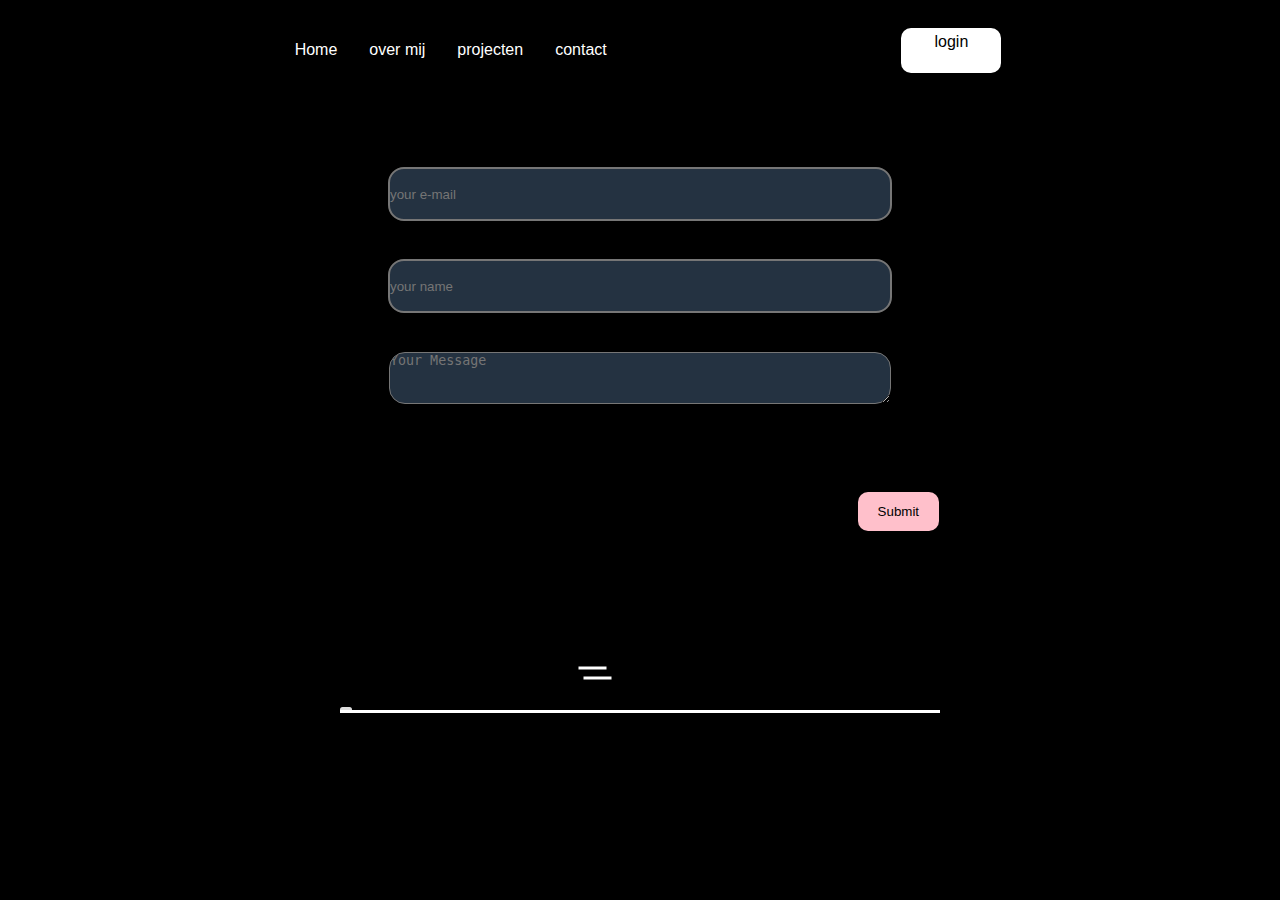
==== contact.html @ aa935ba6 "eerste commit" ====
<!DOCTYPE html>
<html lang="en">

<head>
    <link rel="stylesheet" href="css/style.css">
    <title>portfolio</title>
</head>

<body class="body">
    <header>
        
        <nav>
            <ul>
                
                <li><a class="active" href="index.html">Home</a></li>
                <li><a href="overmij.html">over mij</a></li>
                <li><a href="projecten.html">projecten</a></li>
                <li><a class="active" href="">contact</a></li>
            </ul>
        </nav>
        <div class="login-button">
            login
            </a>
        </div>
    </header>
    <main>
        <section class="contact">
            <div class="border">
            <h1>send a post goose</h1>
            <form action="">
                <input type="text" name="email" id="email" placeholder="your e-mail">
                <input type="text" name="name" id="name" placeholder="your name">
                <textarea name="message" id="message" placeholder="Your Message" ></textarea>>
                </textarea>

           
                <input type="submit" id="submit">
            </div>
                </option>
            </form>

            <div class="loop-wrapper">
                <div class="mountain"></div>
                <div class="hill"></div>
                <div class="tree"></div>
                <div class="tree"></div>
                <div class="tree"></div>
                <div class="rock"></div>
                <div class="truck"></div>
                <div class="wheels"></div>
              </div> 

        </section>
        <section>
        </section>
<section>
 
</section>
    </main>
    <footer>

    </footer>
</body>

</html>
---- css/style.css ----
*{
  
  margin: 0px ;
  padding: 0px ;
}

.body{
    background-color: black;
    font-family: 'Open Sans', sans-serif;
}

header {
    display: flex;
    width: 100vw ;
    height: 100px;
    background-color: black;
    justify-content: space-evenly;
    align-items: center;
    }

nav ul {
    background-color: black;
      list-style-type: none;
      margin: 0;
      padding: 0;
      overflow: hidden;
   
    }
   
    nav ul li {
      float: left;
    }
   
    nav ul li a {
      display: block;
      color: white;
      text-align: center;
      padding: 14px 16px;
      text-decoration: none;
    }
   
    nav ul li a:hover {
      background-color: darkgray;
    }

   
    .login-button{
  text-align: center;
  width: 100px;
  height: 40px;
  padding-top: 5px;
  background-color: white;
  border-radius: 10px;
    }
   
    .login-button a {
  color: white;
  text-decoration: none;
  display: flex;
  text-align: center;
    }

    .intro h1{
     color: silver;
     display: flex;
     justify-content: center;
     font-size: 125px;
     margin-top: 15vh;
    }
    
    .intro h3{
        color: silver;
        display: flex;
        justify-content: center;
        font-size: 25px;

    }
    .intro h4{
        color: silver;
        display: flex;
        justify-content: center;
        font-size: 25px;
        
    }

    .explore-button{
        width: 200px;
        height: 40px;
        background-color: white;
        border-radius: 5px;
      display: flex;
      justify-content: center;
      align-items: center;
      
    }

    .explore-knop{
        display: flex;
        align-items: center;
        justify-content: center;
        margin-top: 8vh;
    }

.shape-common{
    height: 50vh;
    margin-top: 15vh;
    position: absolute;
    left: 0;
}

.shape-rigth{
    height: 50vh;
    margin-top: 15vh;
    position: absolute;
    right: 0;
    
}

.over-mij h1{
  color: white;
  font-size: 70px;
text-align: center;

}

.over-mij h2{
  color: white;
  font-size: 15px;
  text-align: center;

}

.img-container{
  display: flex;
  align-items: center;
  justify-content: center;
  margin-top: -20vh;
}

.foto-ik{
  object-fit: contain;
  margin-top: 25vh;
}

.over-mij h3{
  color: white;
  font-size: 15px;
text-align: center;
margin-top: 5vh;
}

.projecten-info h1{
  font-size: 80px;
  color: silver;
  display: flex;
  text-align: center;
  justify-content:center;
}

.blok-mastermind{
  width: 375px;
  height: 350px;
  background-color: white;
  border-radius: 50px;
}

.container-blok{
  display: flex;
  align-items: center;
  justify-content: center;
margin-top: 15vh;
margin-right: 600px;
}


.mastermind img{
  display: flex;
  align-items: center;
  justify-content: center;
  }
  
  .mastermind-img{
    display: flex;
    align-items: center;
    justify-content: center;
  }
  
  .container-blok h2{
    color: black;
    font-size: 20px;
    text-align: center;
  }
  

.pinkgoose-blok{
  width: 375px;
  height: 350px;
  background-color: white;
  border-radius: 50px;
}

.container-pinkgoose{
  display: flex;
  align-items: center;
  justify-content: center;
margin-left: 600px;
margin-top: -48vh;
}

.pinkgoose-blok h1{
  color: black;
  text-align: center;
  font-size: 20px;
}

.pinkgoose-plaatje{
  margin-top: 100px;
}


.mastermind{
  margin-top: 15vh;
}

.uitleg-blok-mastermind{
  width: 550px;
  height: 300px;
  background-color: white;
  margin-top: 100px;
border-radius: 65px;
}

.img-eclipse-flowchart{
  display: flex;
  justify-content: center;
}

.uitleg-blok-div{
display: flex;
align-items: center;
justify-content: center;
}

.mastermind h1{
  margin-top: 10vh;
  color: silver;
}

.mastermind h2{
  margin-top: 5vh;
  color: silver;
}


.pinkgoose h1{
  font-size: 60px;
  color: silver;
  text-align: center;
  margin-top: 60vh;
}

.pinkgoose h1{
 
  color: white;
}

.pinkgoose h2{
  color: silver;
  text-align: center;
}

.blok-visualstudio{
  width: 300px;
  height: 300px;
  background-color: gray;
  margin-top: 10vh;
  border-radius: 30px;
}

.blok-visualstudio h5{
  font-size: 15px;
  text-align: center;
  color: black;
}

.blok-uitleg-pinkgoose{
  width: 300px;
  height: 300px;
  background-color: gray;
  border-radius: 30px;
  margin-top: 10vh;
}

.container-bijde-blokken{
  display:flex ;
  align-items: center;
  justify-content: space-around;
}

#email{
  height: 50px;
  width: 500px;
  border-radius: 16px;
  margin-left: auto;
  margin-right: auto;
  border-style: solid;
  display: flex;
  margin-top: 30px;
background-color: #243241;

}
#name{

  height: 50px;
  width: 500px;
  border-radius: 16px;
  border-style: solid;
  display: flex;
  color: white;
  margin: 3% auto;
  
  background-color: #243241;
}

#message{

  height: 50px;
  width: 500px;
  border-radius: 16px;
  border-style: solid;
  display: flex;
  margin: 3% auto;
color: white;
  background-color:#243241 ;
}



#submit{
  background-color: pink;
  color: black;
  padding: 12px 20px;
  border: none;
  border-radius: 10px;
  cursor: pointer;
position: absolute;
left: 67%;
margin-top: 50px;

}

body { 
  background: #009688;

}

.footer{
  background-color: red;
  margin-top: 50vh;
  height: 150px;
  display: flex;
  align-items: center;
  justify-content: center;

  }

.loop-wrapper {
  margin: 0 auto;
  position: relative;
  display: block;
  width: 600px;
  height: 250px;
  overflow: hidden;
  border-bottom: 3px solid #fff;
  color: #fff;
}
.mountain {
  position: absolute;
  right: -900px;
  bottom: -20px;
  width: 2px;
  height: 2px;
  box-shadow: 
    0 0 0 50px #4DB6AC,
    60px 50px 0 70px #4DB6AC,
    90px 90px 0 50px #4DB6AC,
    250px 250px 0 50px #4DB6AC,
    290px 320px 0 50px #4DB6AC,
    320px 400px 0 50px #4DB6AC
    ;
  transform: rotate(130deg);
  animation: mtn 20s linear infinite;
}
.hill {
  position: absolute;
  right: -900px;
  bottom: -50px;
  width: 400px;
  border-radius: 50%;
  height: 20px;
  box-shadow: 
    0 0 0 50px #4DB6AC,
    -20px 0 0 20px #4DB6AC,
    -90px 0 0 50px #4DB6AC,
    250px 0 0 50px #4DB6AC,
    290px 0 0 50px #4DB6AC,
    620px 0 0 50px #4DB6AC;
  animation: hill 4s 2s linear infinite;
}
.tree, .tree:nth-child(2), .tree:nth-child(3) {
  position: absolute;
  height: 100px; 
  width: 35px;
  bottom: 0;
  background: url(https://s3-us-west-2.amazonaws.com/s.cdpn.io/130015/tree.svg) no-repeat;
}
.rock {
  margin-top: -17%;
  height: 2%; 
  width: 2%;
  bottom: -2px;
  border-radius: 20px;
  position: absolute;
  background: #ddd;
}
.truck, .wheels {
  transition: all ease;
  width: 85px;
  margin-right: -60px;
  bottom: 0px;
  right: 50%;
  position: absolute;
  background: #eee;
}
.truck {
  background: url(https://s3-us-west-2.amazonaws.com/s.cdpn.io/130015/truck.svg) no-repeat;
  background-size: contain;
  height: 60px;
}
.truck:before {
  content: " ";
  position: absolute;
  width: 25px;
  box-shadow:
    -30px 28px 0 1.5px #fff,
     -35px 18px 0 1.5px #fff;
}
.wheels {
  background: url(https://s3-us-west-2.amazonaws.com/s.cdpn.io/130015/wheels.svg) no-repeat;
  height: 15px;
  margin-bottom: 0;
}

.tree  { animation: tree 3s 0.000s linear infinite; }
.tree:nth-child(2)  { animation: tree2 2s 0.150s linear infinite; }
.tree:nth-child(3)  { animation: tree3 8s 0.050s linear infinite; }
.rock  { animation: rock 4s   -0.530s linear infinite; }
.truck  { animation: truck 4s   0.080s ease infinite; }
.wheels  { animation: truck 4s   0.001s ease infinite; }
.truck:before { animation: wind 1.5s   0.000s ease infinite; }


@keyframes tree {
  0%   { transform: translate(1350px); }
  50% {}
  100% { transform: translate(-50px); }
}
@keyframes tree2 {
  0%   { transform: translate(650px); }
  50% {}
  100% { transform: translate(-50px); }
}
@keyframes tree3 {
  0%   { transform: translate(2750px); }
  50% {}
  100% { transform: translate(-50px); }
}

@keyframes rock {
  0%   { right: -200px; }
  100% { right: 2000px; }
}
@keyframes truck {
  0%   { }
  6%   { transform: translateY(0px); }
  7%   { transform: translateY(-6px); }
  9%   { transform: translateY(0px); }
  10%   { transform: translateY(-1px); }
  11%   { transform: translateY(0px); }
  100%   { }
}
@keyframes wind {
  0%   {  }
  50%   { transform: translateY(3px) }
  100%   { }
}
@keyframes mtn {
  100% {
    transform: translateX(-2000px) rotate(130deg);
  }
}
@keyframes hill {
  100% {
    transform: translateX(-2000px);
  }
}
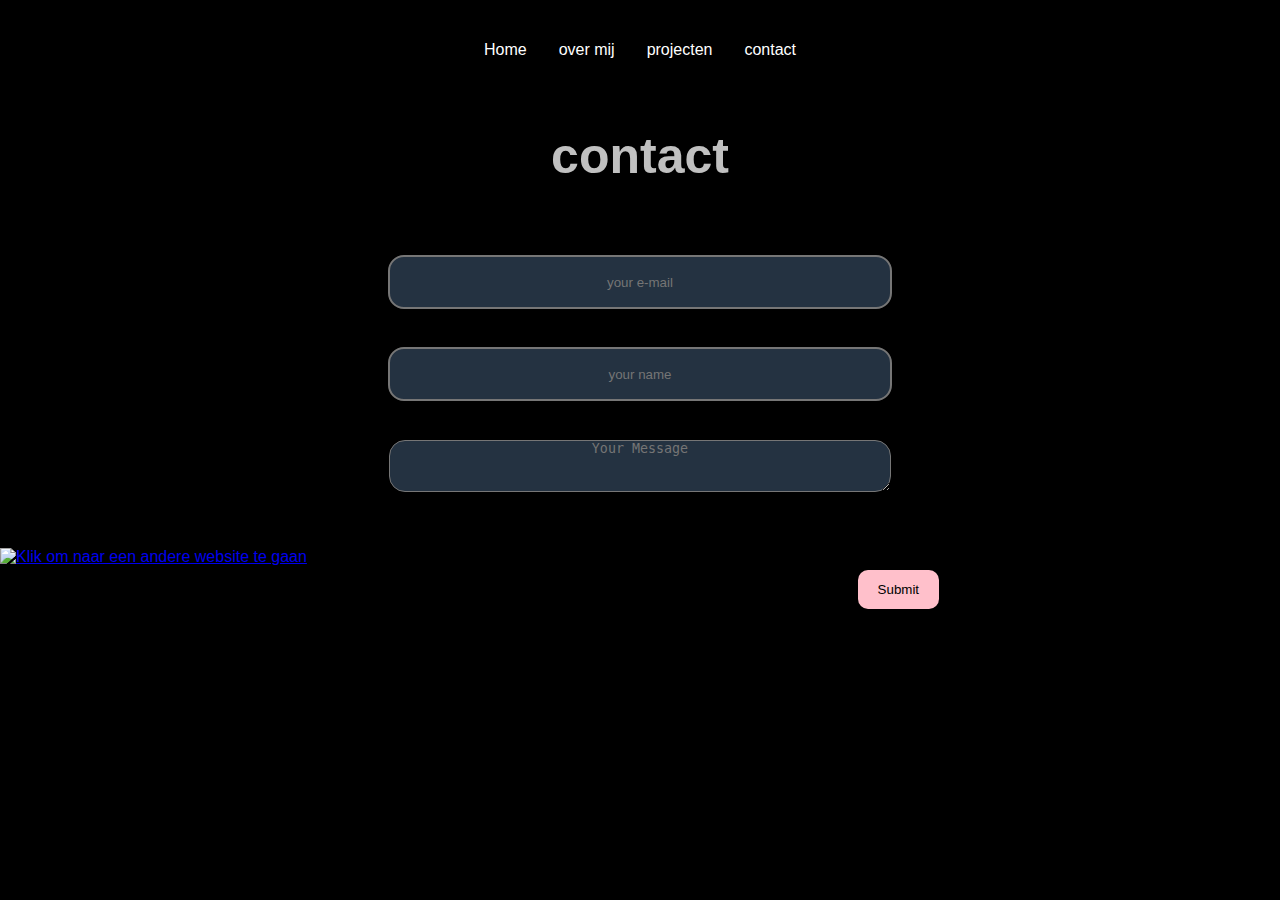
==== commit 1afbd4d6: "commit bijna volledige website" ====
--- a/contact.html
+++ b/contact.html
@@ -18,15 +18,12 @@
                 <li><a class="active" href="">contact</a></li>
             </ul>
         </nav>
-        <div class="login-button">
-            login
-            </a>
-        </div>
+      
     </header>
     <main>
         <section class="contact">
             <div class="border">
-            <h1>send a post goose</h1>
+            <h1>contact</h1>
             <form action="">
                 <input type="text" name="email" id="email" placeholder="your e-mail">
                 <input type="text" name="name" id="name" placeholder="your name">
@@ -39,16 +36,19 @@
                 </option>
             </form>
 
-            <div class="loop-wrapper">
-                <div class="mountain"></div>
-                <div class="hill"></div>
-                <div class="tree"></div>
-                <div class="tree"></div>
-                <div class="tree"></div>
-                <div class="rock"></div>
-                <div class="truck"></div>
-                <div class="wheels"></div>
-              </div> 
+
+
+
+
+              <div class="container">
+                <div class="image-link">
+                    <!-- Klikbare afbeelding die naar een andere website leidt -->
+                    <a href="https://www.linkedin.com/feed/?trk=onboarding-landing" target="_blank" rel="noopener noreferrer">
+                        <img src="img/voorbeeld.png" class="klikbare-afbeelding" alt="Klik om naar een andere website te gaan">
+                    </a>
+                </div>
+            </div>
+        
 
         </section>
         <section>
@@ -58,7 +58,7 @@
 </section>
     </main>
     <footer>
-
+<div class="footer"></div>
     </footer>
 </body>
 
--- a/css/style.css
+++ b/css/style.css
@@ -1,5 +1,3 @@
-
-
 *{
   
   margin: 0px ;
@@ -46,22 +44,7 @@
     }
 
    
-    .login-button{
-  text-align: center;
-  width: 100px;
-  height: 40px;
-  padding-top: 5px;
-  background-color: white;
-  border-radius: 10px;
-    }
-   
-    .login-button a {
-  color: white;
-  text-decoration: none;
-  display: flex;
-  text-align: center;
-    }
-
+  
     .intro h1{
      color: silver;
      display: flex;
@@ -93,7 +76,7 @@
       display: flex;
       justify-content: center;
       align-items: center;
-      
+      text-align: center;
     }
 
     .explore-knop{
@@ -101,6 +84,7 @@
         align-items: center;
         justify-content: center;
         margin-top: 8vh;
+        
     }
 
 .shape-common{
@@ -258,7 +242,7 @@
   font-size: 60px;
   color: silver;
   text-align: center;
-  margin-top: 60vh;
+  margin-top: 10vh;
 }
 
 .pinkgoose h1{
@@ -269,34 +253,51 @@
 .pinkgoose h2{
   color: silver;
   text-align: center;
+  margin-top: 5vh;
 }
 
 .blok-visualstudio{
   width: 300px;
   height: 300px;
-  background-color: gray;
-  margin-top: 10vh;
+  background-color: white;
+  margin-top: 30vh;
   border-radius: 30px;
+}
+
+.containe-img-vusialstudio{
+  display: flex;
+  align-items: center;
+  justify-content: center;
+  margin-top: 40px;
 }
 
 .blok-visualstudio h5{
   font-size: 15px;
   text-align: center;
   color: black;
-}
-
-.blok-uitleg-pinkgoose{
-  width: 300px;
-  height: 300px;
-  background-color: gray;
+  }
+
+.pinkgoose-img{
+  margin-top: 30vh;
   border-radius: 30px;
-  margin-top: 10vh;
+  object-fit: contain;
+}
+
+.plaatje-desing-pinkgoose{
+  object-fit: contain;
 }
 
 .container-bijde-blokken{
   display:flex ;
   align-items: center;
   justify-content: space-around;
+}
+
+.contact h1{
+  font-size: 50px;
+  color:silver;
+  text-align: center;
+margin-top: 3vh;
 }
 
 #email{
@@ -307,9 +308,9 @@
   margin-right: auto;
   border-style: solid;
   display: flex;
-  margin-top: 30px;
+  margin-top: 70px;
 background-color: #243241;
-
+text-align: center;
 }
 #name{
 
@@ -320,7 +321,7 @@
   display: flex;
   color: white;
   margin: 3% auto;
-  
+  text-align: center;
   background-color: #243241;
 }
 
@@ -334,6 +335,8 @@
   margin: 3% auto;
 color: white;
   background-color:#243241 ;
+  text-align: center;
+  
 }
 
 
@@ -347,162 +350,59 @@
   cursor: pointer;
 position: absolute;
 left: 67%;
-margin-top: 50px;
-
-}
-
-body { 
-  background: #009688;
-
-}
-
-.footer{
-  background-color: red;
-  margin-top: 50vh;
-  height: 150px;
-  display: flex;
-  align-items: center;
-  justify-content: center;
-
-  }
-
-.loop-wrapper {
-  margin: 0 auto;
-  position: relative;
-  display: block;
-  width: 600px;
-  height: 250px;
-  overflow: hidden;
-  border-bottom: 3px solid #fff;
-  color: #fff;
-}
-.mountain {
+margin-top: 40px;
+
+}
+
+
+
+.explore-page h1{
+font-size: 100px;
+color: silver;
+text-align: center;
+margin-top: 28vh;
+}
+
+.explore-page img{
+  margin-top: -18vh;
+}
+
+.explore-page h2{
+  color: silver;
+  font-size: 20px;
   position: absolute;
-  right: -900px;
-  bottom: -20px;
-  width: 2px;
-  height: 2px;
-  box-shadow: 
-    0 0 0 50px #4DB6AC,
-    60px 50px 0 70px #4DB6AC,
-    90px 90px 0 50px #4DB6AC,
-    250px 250px 0 50px #4DB6AC,
-    290px 320px 0 50px #4DB6AC,
-    320px 400px 0 50px #4DB6AC
-    ;
-  transform: rotate(130deg);
-  animation: mtn 20s linear infinite;
-}
-.hill {
+  left: 70px;
+  margin-top: -30px;
+}
+
+.explore-page h3{
+  color: silver;
+  font-size: 20px;
   position: absolute;
-  right: -900px;
-  bottom: -50px;
-  width: 400px;
-  border-radius: 50%;
-  height: 20px;
-  box-shadow: 
-    0 0 0 50px #4DB6AC,
-    -20px 0 0 20px #4DB6AC,
-    -90px 0 0 50px #4DB6AC,
-    250px 0 0 50px #4DB6AC,
-    290px 0 0 50px #4DB6AC,
-    620px 0 0 50px #4DB6AC;
-  animation: hill 4s 2s linear infinite;
-}
-.tree, .tree:nth-child(2), .tree:nth-child(3) {
+  right: 110px;
+  margin-top: 20vh;
+}
+
+.markt-img{
   position: absolute;
-  height: 100px; 
-  width: 35px;
-  bottom: 0;
-  background: url(https://s3-us-west-2.amazonaws.com/s.cdpn.io/130015/tree.svg) no-repeat;
-}
-.rock {
-  margin-top: -17%;
-  height: 2%; 
-  width: 2%;
-  bottom: -2px;
-  border-radius: 20px;
-  position: absolute;
-  background: #ddd;
-}
-.truck, .wheels {
-  transition: all ease;
-  width: 85px;
-  margin-right: -60px;
-  bottom: 0px;
-  right: 50%;
-  position: absolute;
-  background: #eee;
-}
-.truck {
-  background: url(https://s3-us-west-2.amazonaws.com/s.cdpn.io/130015/truck.svg) no-repeat;
-  background-size: contain;
-  height: 60px;
-}
-.truck:before {
-  content: " ";
-  position: absolute;
-  width: 25px;
-  box-shadow:
-    -30px 28px 0 1.5px #fff,
-     -35px 18px 0 1.5px #fff;
-}
-.wheels {
-  background: url(https://s3-us-west-2.amazonaws.com/s.cdpn.io/130015/wheels.svg) no-repeat;
-  height: 15px;
-  margin-bottom: 0;
-}
-
-.tree  { animation: tree 3s 0.000s linear infinite; }
-.tree:nth-child(2)  { animation: tree2 2s 0.150s linear infinite; }
-.tree:nth-child(3)  { animation: tree3 8s 0.050s linear infinite; }
-.rock  { animation: rock 4s   -0.530s linear infinite; }
-.truck  { animation: truck 4s   0.080s ease infinite; }
-.wheels  { animation: truck 4s   0.001s ease infinite; }
-.truck:before { animation: wind 1.5s   0.000s ease infinite; }
-
-
-@keyframes tree {
-  0%   { transform: translate(1350px); }
-  50% {}
-  100% { transform: translate(-50px); }
-}
-@keyframes tree2 {
-  0%   { transform: translate(650px); }
-  50% {}
-  100% { transform: translate(-50px); }
-}
-@keyframes tree3 {
-  0%   { transform: translate(2750px); }
-  50% {}
-  100% { transform: translate(-50px); }
-}
-
-@keyframes rock {
-  0%   { right: -200px; }
-  100% { right: 2000px; }
-}
-@keyframes truck {
-  0%   { }
-  6%   { transform: translateY(0px); }
-  7%   { transform: translateY(-6px); }
-  9%   { transform: translateY(0px); }
-  10%   { transform: translateY(-1px); }
-  11%   { transform: translateY(0px); }
-  100%   { }
-}
-@keyframes wind {
-  0%   {  }
-  50%   { transform: translateY(3px) }
-  100%   { }
-}
-@keyframes mtn {
-  100% {
-    transform: translateX(-2000px) rotate(130deg);
-  }
-}
-@keyframes hill {
-  100% {
-    transform: translateX(-2000px);
-  }
+  right: 0;
+
+}
+
+.knop-terug{
+  width: 200px;
+        height: 50px;
+        background-color: white;
+        border-radius: 5px;
+      text-align: center;
+}
+  
+.container-knop-terug{
+  display: flex;
+  align-items: center;
+  justify-content: center;
+}
+
+.knop-terug h1{
+  text-align: center;
 }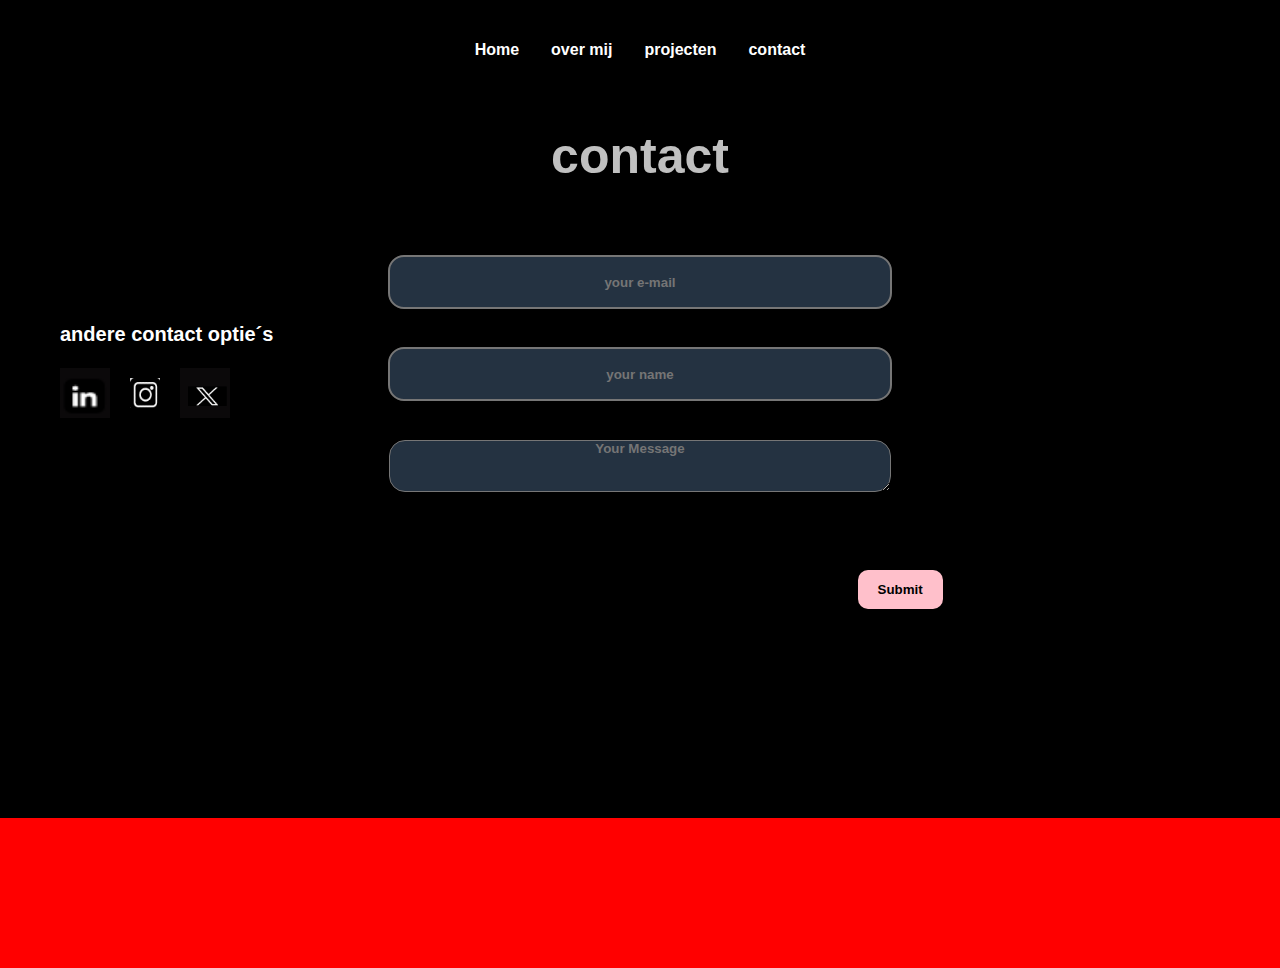
==== commit 9adefe39: "commit hele website" ====
--- a/contact.html
+++ b/contact.html
@@ -39,15 +39,23 @@
 
 
 
-
-              <div class="container">
-                <div class="image-link">
-                    <!-- Klikbare afbeelding die naar een andere website leidt -->
-                    <a href="https://www.linkedin.com/feed/?trk=onboarding-landing" target="_blank" rel="noopener noreferrer">
-                        <img src="img/voorbeeld.png" class="klikbare-afbeelding" alt="Klik om naar een andere website te gaan">
-                    </a>
-                </div>
-            </div>
+<h2>andere contact optie´s</h2>
+<div class="container">
+    <div class="image-socials">
+        <!-- Klikbare afbeeldingen die naar een andere website leiden -->
+        <a href="https://www.linkedin.com/feed/?trk=onboarding-landing" target="_blank" rel="noopener noreferrer">
+            <img src="img/linkin.png" class="klikbare-afbeelding" alt="Klik om naar LinkedIn te gaan" width="50" height="50">
+        </a>
+    
+        <a href="https://www.instagram.com/emile.eldering/" target="_blank" rel="noopener noreferrer">
+            <img src="img/insta.png" class="klikbare-foto-insta" alt="Klik om naar Instagram te gaan" width="30" height="30">
+        </a>
+    
+        <a href="https://x.com/home?lang=nl" target="_blank" rel="noopener noreferrer">
+            <img src="img/twitter.png" class="klikbare-afbeelding" alt="Klik om naar X te gaan" width="50" height="50">
+        </a>
+    </div>
+    
         
 
         </section>
--- a/css/style.css
+++ b/css/style.css
@@ -2,11 +2,14 @@
   
   margin: 0px ;
   padding: 0px ;
+  font-family: "Lato", sans-serif;
+  font-weight: 700;
+  font-style: normal;
 }
 
 .body{
     background-color: black;
-    font-family: 'Open Sans', sans-serif;
+    font-family: 'Open Sans', ubuntu;
 }
 
 header {
@@ -73,10 +76,9 @@
         height: 40px;
         background-color: white;
         border-radius: 5px;
-      display: flex;
-      justify-content: center;
-      align-items: center;
-      text-align: center;
+        display: flex;
+        align-items: center;
+        text-align: center;
     }
 
     .explore-knop{
@@ -84,7 +86,7 @@
         align-items: center;
         justify-content: center;
         margin-top: 8vh;
-        
+   
     }
 
 .shape-common{
@@ -113,17 +115,22 @@
   color: white;
   font-size: 15px;
   text-align: center;
-
+margin-top: -25vh;
 }
 
 .img-container{
   display: flex;
   align-items: center;
-  justify-content: center;
-  margin-top: -20vh;
+  justify-content:space-around;
+  margin-top: -15vh;
 }
 
 .foto-ik{
+  object-fit: contain;
+  margin-top: 30vh;
+}
+
+.foto-portfolio{
   object-fit: contain;
   margin-top: 25vh;
 }
@@ -133,6 +140,27 @@
   font-size: 15px;
 text-align: center;
 margin-top: 5vh;
+}
+
+.over-mij h4{
+  color: white;
+  font-size: 20px;
+  position: absolute;
+  left:120px;
+  margin-top: -150px;
+  }
+
+.image-link{
+  margin-top: -15vh;
+  position: absolute;
+  left:60px;
+  display: flex;
+  gap: 20px;
+
+}
+
+.klikbare-foto-insta{
+  margin-top: 10px;
 }
 
 .projecten-info h1{
@@ -207,6 +235,8 @@
 .mastermind{
   margin-top: 15vh;
 }
+
+
 
 .uitleg-blok-mastermind{
   width: 550px;
@@ -237,12 +267,42 @@
   color: silver;
 }
 
+.video-knop-container{
+  display: flex;
+  align-items: center;
+  justify-content: center;
+}
+
+.video-knop{
+  width: 120px;
+  height: 50px;
+  background-color: white;
+  margin-top: 70vh;
+  border-radius: 20px;
+  text-align: center;
+  text-decoration: none;
+}
+
+.container-knop-terug-mastermind{
+  display: flex;
+  align-items: center;
+  justify-content: center;
+}
+
+.knop-terug-mastermind{
+  width: 120px;
+  height: 50px;
+  background-color: white;
+border-radius: 30px;
+margin-top: 50vh;
+text-align: center;
+}
 
 .pinkgoose h1{
   font-size: 60px;
   color: silver;
   text-align: center;
-  margin-top: 10vh;
+  margin-top: 1vh;
 }
 
 .pinkgoose h1{
@@ -254,6 +314,15 @@
   color: silver;
   text-align: center;
   margin-top: 5vh;
+}
+
+.pinkgoose h6{
+  color: silver;
+  text-align: center;
+position: absolute;
+right: 0;
+  font-size: 20px;
+  margin-top: 50vh;
 }
 
 .blok-visualstudio{
@@ -354,7 +423,21 @@
 
 }
 
-
+.image-socials{
+  margin-top: -20vh;
+  position: absolute;
+  left:60px;
+  display: flex;
+  gap: 20px;
+}
+
+.contact h2{
+  color: white;
+  font-size: 20px;
+  position: absolute;
+  left:60px;
+  margin-top: -25vh;
+}
 
 .explore-page h1{
 font-size: 100px;
@@ -388,6 +471,14 @@
   right: 0;
 
 }
+
+.container-video{
+  display: flex;
+  align-items: center;
+  justify-content: center;
+}
+
+
 
 .knop-terug{
   width: 200px;
@@ -405,4 +496,14 @@
 
 .knop-terug h1{
   text-align: center;
-}+}
+
+.footer{
+  background-color: red;
+  margin-top: 30vh;
+  height: 150px;
+  display: flex;
+  align-items: center;
+  justify-content: center;
+
+  }